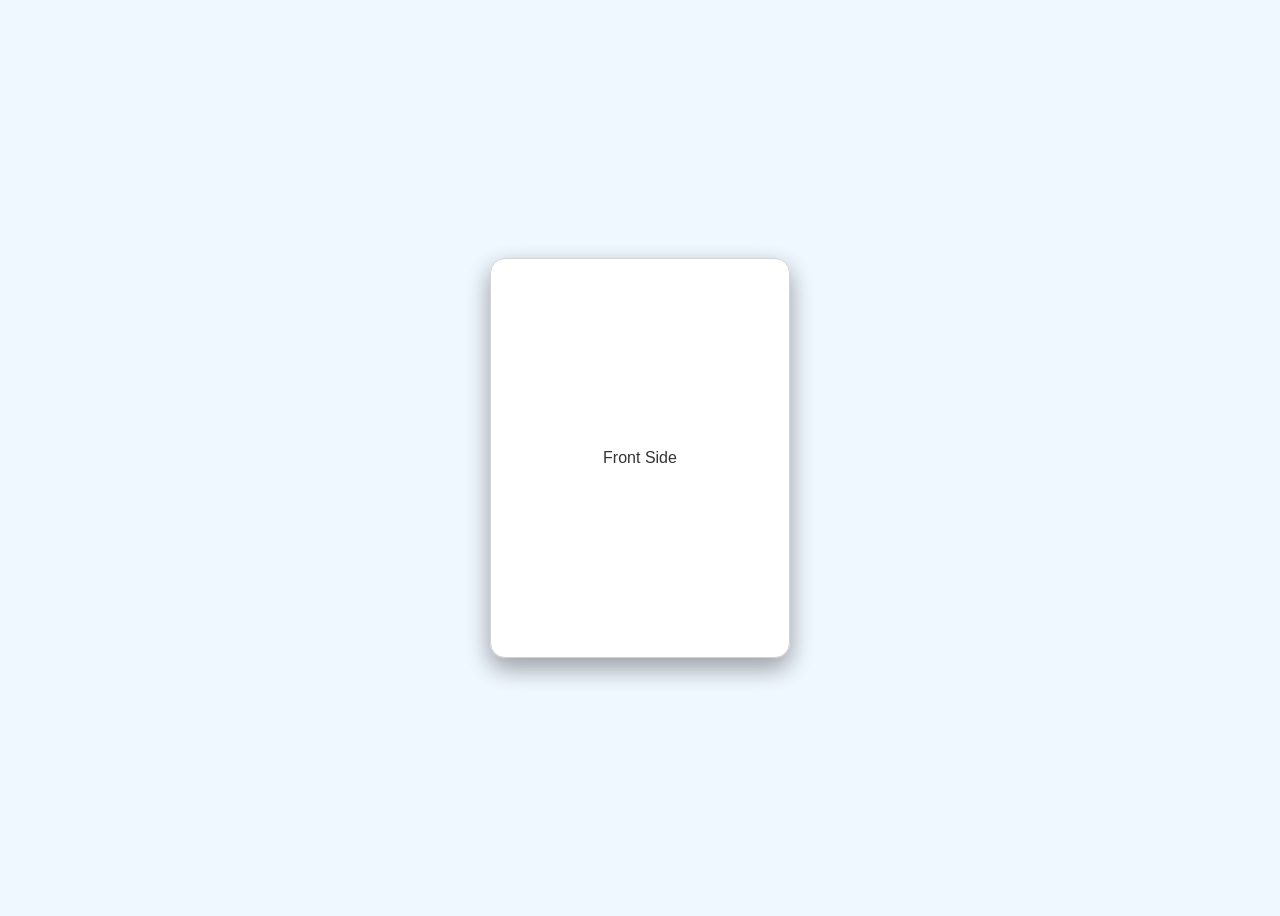
==== Animation-tasks/Task3/index.html @ c3860a17 "Updated animations tasks" ====
<!DOCTYPE html>
<html lang="en">
<head>
    <meta charset="UTF-8">
    <meta name="viewport" content="width=device-width, initial-scale=1.0">
    <title>Animation task3 | Card Flip</title>
    <link href="css/style.css" rel="stylesheet"> 
</head>
<body>
    <div class="card">
        <div class="card-inner">
            <div class="card-inner card-front">Front Side</div>
            <div class="card-inner card-back">Back Side</div>
        </div>
    </div>
</body>
</html>
---- Animation-tasks/Task3/css/style.css ----
body {
    background-color: aliceblue;
    display: flex;
    justify-content: center;
    align-items: center;
    height: 100vh;
    font-family: Arial, sans-serif;
}

.card {
    width: 300px;
    height: 400px;
    perspective: 1000px; 
}

.card-inner {
    width: 100%;
    height: 100%;
    position: relative;
    transition: transform 0.8s ease;
    transform-style: preserve-3d;
    box-shadow: 0 10px 25px rgba(0,0,0,0.2); 
    border-radius: 15px;
}

.card:hover .card-inner {
    transform: rotateY(180deg);
}

.card-front,
.card-back {
    position: absolute;
    width: 100%;
    height: 100%;
    border-radius: 15px;
    display: flex;
    flex-direction: column;
    justify-content: center;
    align-items: center;
    backface-visibility: hidden;
    padding: 20px;
    box-sizing: border-box;
    color: #fff;
}

.card-front {
    background-color: #fff;
    border: 1px solid lightgray;
    color: #333;
}

.card-back {
    background: linear-gradient(135deg, #9d63d3, #6b36a0);
    transform: rotateY(180deg);
    color: #fff;
}
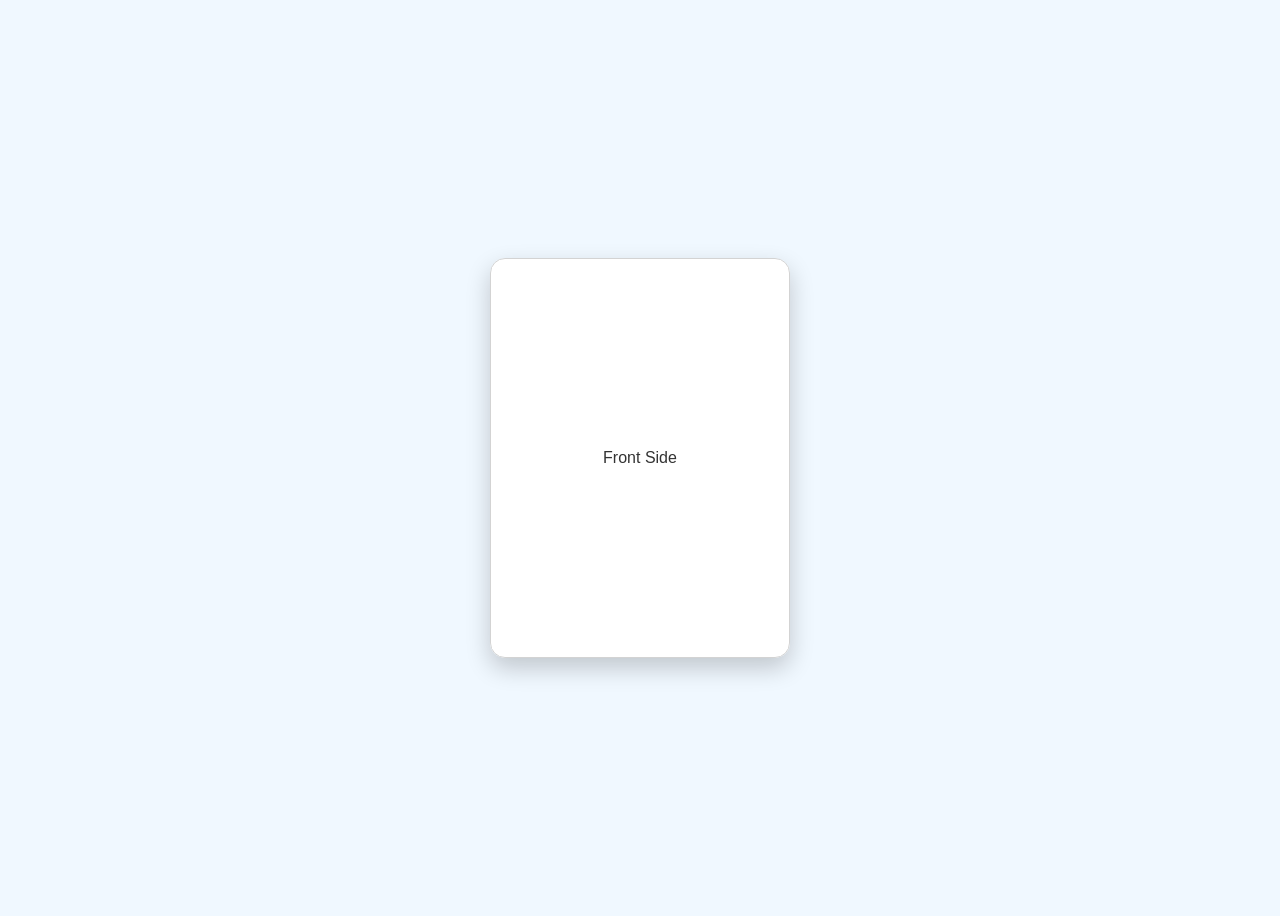
==== commit 4708dfa0: "task1 updated." ====
--- a/Animation-tasks/Task3/index.html
+++ b/Animation-tasks/Task3/index.html
@@ -9,8 +9,8 @@
 <body>
     <div class="card">
         <div class="card-inner">
-            <div class="card-inner card-front">Front Side</div>
-            <div class="card-inner card-back">Back Side</div>
+            <div class="card-front">Front Side</div>
+            <div class="card-back">Back Side</div>
         </div>
     </div>
 </body>
